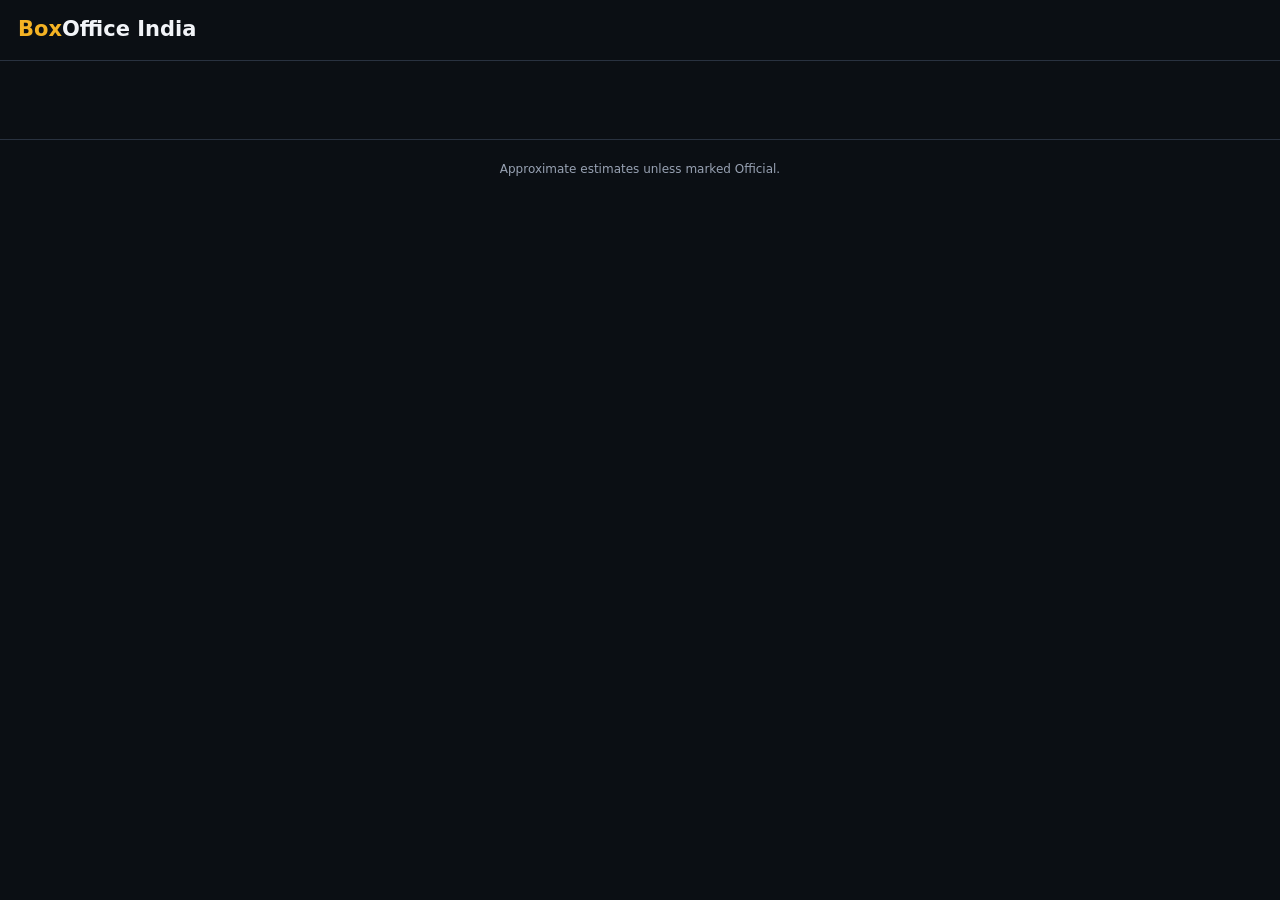
==== movie.html @ 3a9ff273 "Build BoxOffice India: movie.html" ====
<!doctype html><html><head><meta charset="utf-8"><meta name="viewport" content="width=device-width,initial-scale=1"><title>Movie — BoxOffice India</title><link rel="stylesheet" href="assets/style.css"></head><body><header><a class="brand" href="index.html"><span>Box</span>Office India</a></header><main id="movie"></main><footer>Approximate estimates unless marked Official.</footer><script src="assets/movie.js"></script></body></html>
---- assets/style.css ----
:root{--bg:#0b0f14;--card:#151b23;--text:#f2f4f8;--muted:#98a2b3;--line:#293240;--gold:#f5b324;--green:#37d67a;--red:#ff6262}*{box-sizing:border-box}body{margin:0;font-family:system-ui,Segoe UI,sans-serif;background:var(--bg);color:var(--text);line-height:1.5}a{text-decoration:none;color:inherit}header{position:sticky;top:0;z-index:5;display:flex;justify-content:space-between;align-items:center;padding:14px 18px;background:var(--bg);border-bottom:1px solid var(--line)}.brand{font-size:21px;font-weight:800}.brand span,small{color:var(--gold)}.brand b{color:var(--muted);font-size:13px}button{background:var(--card);color:var(--text);border:1px solid var(--line);border-radius:9px;padding:7px 11px;cursor:pointer}nav{display:flex;gap:8px;overflow:auto;padding:12px 18px;border-bottom:1px solid var(--line)}nav button{white-space:nowrap;border-radius:999px}nav button.on{background:var(--gold);color:#111;border-color:var(--gold);font-weight:700}main{max-width:1050px;margin:auto;padding:28px 18px 50px}.hero{display:grid;gap:18px;margin-bottom:30px}.hero h1{font-size:clamp(34px,6vw,58px);line-height:1.03;margin:8px 0}.hero p{color:var(--muted);max-width:720px}.hero input{width:100%;max-width:600px;background:var(--card);border:1px solid var(--line);border-radius:13px;padding:14px;color:var(--text);font-size:16px;outline:0}.head{display:flex;justify-content:space-between;align-items:center}.head h2{font-size:22px}.head span{color:var(--muted);font-size:13px}.grid{display:grid;grid-template-columns:repeat(auto-fit,minmax(260px,1fr));gap:13px}.card{background:var(--card);border:1px solid var(--line);border-radius:14px;padding:16px}.card:hover{border-color:var(--gold);transform:translateY(-2px)}.top{display:flex;justify-content:space-between;gap:8px}.title{font-weight:800;font-size:18px}.meta,.status{font-size:13px;color:var(--muted)}.pill{font-size:11px;border:1px solid var(--line);border-radius:999px;padding:3px 8px}.hit{color:var(--green);border-color:var(--green)}.flop{color:var(--red);border-color:var(--red)}.money{font-size:20px;font-weight:800;margin-top:14px}.links{display:grid;grid-template-columns:repeat(auto-fit,minmax(180px,1fr));gap:10px;margin-top:30px}.links a,.info{background:var(--card);border:1px solid var(--line);padding:15px;border-radius:12px;color:var(--muted)}.detail h1{font-size:clamp(32px,6vw,52px);margin:8px 0}.stats{display:grid;grid-template-columns:repeat(auto-fit,minmax(170px,1fr));gap:10px;margin:20px 0}.stat{background:var(--card);border:1px solid var(--line);border-radius:12px;padding:14px}.stat small{display:block;color:var(--muted)}.stat strong{font-size:21px}.table{width:100%;border-collapse:collapse;background:var(--card)}th,td{text-align:left;padding:10px;border-bottom:1px solid var(--line)}th{color:var(--muted)}.analysis{background:var(--card);border:1px solid var(--line);border-radius:12px;padding:16px;margin-top:15px}.note{border-left:3px solid var(--gold);padding:12px;background:var(--card);color:var(--muted);margin-top:15px}footer{text-align:center;border-top:1px solid var(--line);padding:20px;color:var(--muted);font-size:12px}@media(min-width:760px){.hero{grid-template-columns:1.3fr .8fr;align-items:end}}
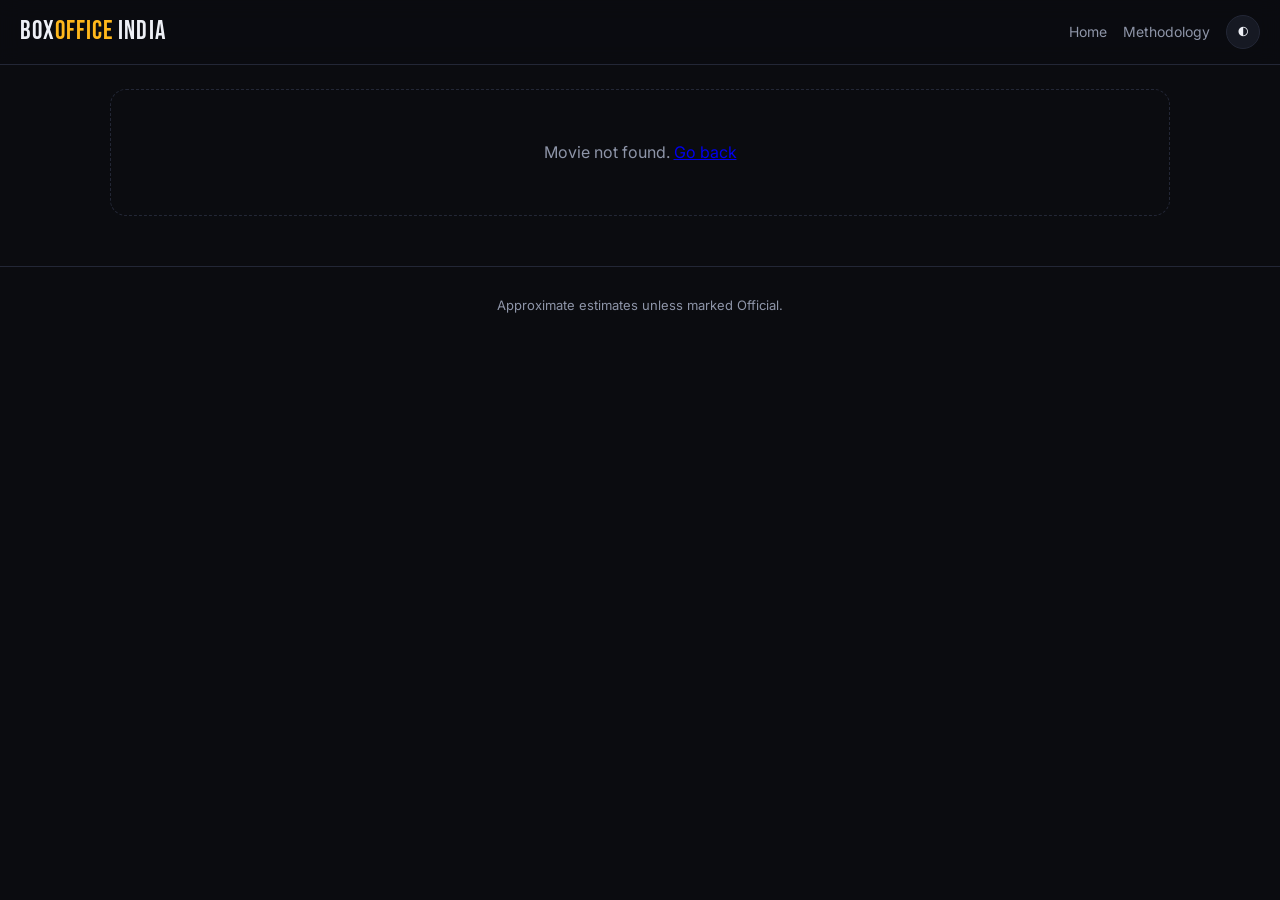
==== commit 73b5723b: "Level 2: movie.html" ====
--- a/movie.html
+++ b/movie.html
@@ -1 +1 @@
-<!doctype html><html><head><meta charset="utf-8"><meta name="viewport" content="width=device-width,initial-scale=1"><title>Movie — BoxOffice India</title><link rel="stylesheet" href="assets/style.css"></head><body><header><a class="brand" href="index.html"><span>Box</span>Office India</a></header><main id="movie"></main><footer>Approximate estimates unless marked Official.</footer><script src="assets/movie.js"></script></body></html>+<!doctype html><html lang="hi"><head><meta charset="utf-8"><meta name="viewport" content="width=device-width,initial-scale=1"><title>Movie — BoxOffice India</title><meta name="description" content="Movie-wise box office collection and analysis."><link rel="preconnect" href="https://fonts.googleapis.com"><link href="https://fonts.googleapis.com/css2?family=Bebas+Neue&family=Inter:wght@400;500;600;700&display=swap" rel="stylesheet"><link rel="stylesheet" href="assets/style.css"></head><body><header><a class="logo" href="index.html">BOX<b>OFFICE</b> INDIA</a><div class="hlinks"><a href="index.html">Home</a><a href="methodology.html">Methodology</a><button id="themeBtn" title="Theme">◐</button></div></header><main id="movie"></main><footer>Approximate estimates unless marked Official.</footer><script src="assets/movie.js"></script></body></html>
--- a/assets/style.css
+++ b/assets/style.css
@@ -1 +1 @@
-:root{--bg:#0b0f14;--card:#151b23;--text:#f2f4f8;--muted:#98a2b3;--line:#293240;--gold:#f5b324;--green:#37d67a;--red:#ff6262}*{box-sizing:border-box}body{margin:0;font-family:system-ui,Segoe UI,sans-serif;background:var(--bg);color:var(--text);line-height:1.5}a{text-decoration:none;color:inherit}header{position:sticky;top:0;z-index:5;display:flex;justify-content:space-between;align-items:center;padding:14px 18px;background:var(--bg);border-bottom:1px solid var(--line)}.brand{font-size:21px;font-weight:800}.brand span,small{color:var(--gold)}.brand b{color:var(--muted);font-size:13px}button{background:var(--card);color:var(--text);border:1px solid var(--line);border-radius:9px;padding:7px 11px;cursor:pointer}nav{display:flex;gap:8px;overflow:auto;padding:12px 18px;border-bottom:1px solid var(--line)}nav button{white-space:nowrap;border-radius:999px}nav button.on{background:var(--gold);color:#111;border-color:var(--gold);font-weight:700}main{max-width:1050px;margin:auto;padding:28px 18px 50px}.hero{display:grid;gap:18px;margin-bottom:30px}.hero h1{font-size:clamp(34px,6vw,58px);line-height:1.03;margin:8px 0}.hero p{color:var(--muted);max-width:720px}.hero input{width:100%;max-width:600px;background:var(--card);border:1px solid var(--line);border-radius:13px;padding:14px;color:var(--text);font-size:16px;outline:0}.head{display:flex;justify-content:space-between;align-items:center}.head h2{font-size:22px}.head span{color:var(--muted);font-size:13px}.grid{display:grid;grid-template-columns:repeat(auto-fit,minmax(260px,1fr));gap:13px}.card{background:var(--card);border:1px solid var(--line);border-radius:14px;padding:16px}.card:hover{border-color:var(--gold);transform:translateY(-2px)}.top{display:flex;justify-content:space-between;gap:8px}.title{font-weight:800;font-size:18px}.meta,.status{font-size:13px;color:var(--muted)}.pill{font-size:11px;border:1px solid var(--line);border-radius:999px;padding:3px 8px}.hit{color:var(--green);border-color:var(--green)}.flop{color:var(--red);border-color:var(--red)}.money{font-size:20px;font-weight:800;margin-top:14px}.links{display:grid;grid-template-columns:repeat(auto-fit,minmax(180px,1fr));gap:10px;margin-top:30px}.links a,.info{background:var(--card);border:1px solid var(--line);padding:15px;border-radius:12px;color:var(--muted)}.detail h1{font-size:clamp(32px,6vw,52px);margin:8px 0}.stats{display:grid;grid-template-columns:repeat(auto-fit,minmax(170px,1fr));gap:10px;margin:20px 0}.stat{background:var(--card);border:1px solid var(--line);border-radius:12px;padding:14px}.stat small{display:block;color:var(--muted)}.stat strong{font-size:21px}.table{width:100%;border-collapse:collapse;background:var(--card)}th,td{text-align:left;padding:10px;border-bottom:1px solid var(--line)}th{color:var(--muted)}.analysis{background:var(--card);border:1px solid var(--line);border-radius:12px;padding:16px;margin-top:15px}.note{border-left:3px solid var(--gold);padding:12px;background:var(--card);color:var(--muted);margin-top:15px}footer{text-align:center;border-top:1px solid var(--line);padding:20px;color:var(--muted);font-size:12px}@media(min-width:760px){.hero{grid-template-columns:1.3fr .8fr;align-items:end}}+:root{--bg:#0b0c10;--bg2:#12141b;--card:#161923;--tx:#eef0f6;--mu:#8e95a8;--ac:#ffb81c;--ac2:#ff5a36;--bd:#232736;--ok:#34d399;--mid:#fbbf24;--bad:#f87171}:root[data-theme=light]{--bg:#f5f6fa;--bg2:#fff;--card:#fff;--tx:#14161c;--mu:#5d6475;--bd:#e2e5ee}*{box-sizing:border-box}html{scroll-behavior:smooth}body{margin:0;font-family:Inter,system-ui,sans-serif;background:var(--bg);color:var(--tx);line-height:1.55}.logo,h1,h2{font-family:'Bebas Neue',Impact,sans-serif;letter-spacing:.04em;font-weight:400}header{position:sticky;top:0;z-index:20;display:flex;justify-content:space-between;align-items:center;padding:12px 20px;background:color-mix(in srgb,var(--bg) 88%,transparent);backdrop-filter:blur(10px);border-bottom:1px solid var(--bd)}.logo{font-size:26px;text-decoration:none;color:var(--tx)}.logo b{color:var(--ac);font-weight:400}.hlinks{display:flex;gap:16px;align-items:center;font-size:14px}.hlinks a{color:var(--mu);text-decoration:none}.hlinks a:hover{color:var(--ac)}#themeBtn{background:var(--card);border:1px solid var(--bd);color:var(--tx);border-radius:50%;width:34px;height:34px;cursor:pointer}.hero{text-align:center;padding:56px 20px 36px;background:radial-gradient(ellipse at 50% -20%,rgba(255,184,28,.18),transparent 60%)}.eyebrow{font-size:12px;letter-spacing:.25em;color:var(--ac);font-weight:600}h1{font-size:clamp(40px,8vw,76px);margin:8px 0;line-height:1}h1 em{font-style:normal;background:linear-gradient(90deg,var(--ac),var(--ac2));-webkit-background-clip:text;background-clip:text;color:transparent}.sub{color:var(--mu);max-width:650px;margin:0 auto 24px}.search-wrap{position:relative;max-width:620px;margin:0 auto}.search{display:flex;align-items:center;background:var(--card);border:1px solid var(--bd);border-radius:50px;padding:6px 8px 6px 16px;box-shadow:0 8px 30px rgba(0,0,0,.25)}.search-icon{font-size:24px;color:var(--mu);line-height:1}.search input{flex:1;background:none;border:none;outline:none;color:var(--tx);font:inherit;min-width:0;padding:8px}.search-action{background:linear-gradient(90deg,var(--ac),var(--ac2));color:#111;border-radius:50px;padding:7px 16px;font-weight:700;font-size:14px}.clear-search{border:0;background:none;color:var(--mu);font-size:24px;cursor:pointer;padding:0 8px}.search-hints{position:absolute;top:60px;left:0;right:0;z-index:30;background:var(--card);border:1px solid var(--bd);border-radius:16px;overflow:hidden;box-shadow:0 18px 40px rgba(0,0,0,.35);text-align:left}.hint{display:flex;justify-content:space-between;gap:12px;padding:12px 16px;cursor:pointer}.hint:hover{background:var(--bg2)}.hint b{font-size:14px}.hint small{color:var(--mu)}.stats{display:flex;justify-content:center;gap:18px;margin-top:28px;flex-wrap:wrap}.stats div{text-align:center;min-width:90px}.stats b{display:block;font-family:'Bebas Neue';font-size:30px;color:var(--ac);font-weight:400}.stats small{color:var(--mu);font-size:12px}nav{display:flex;gap:8px;overflow-x:auto;padding:8px 20px;max-width:1100px;margin:0 auto;scrollbar-width:none}nav button{white-space:nowrap;background:var(--card);color:var(--tx);border:1px solid var(--bd);border-radius:50px;padding:8px 18px;font:inherit;font-size:14px;cursor:pointer;transition:.2s}nav button:hover{border-color:var(--ac)}nav button.on{background:linear-gradient(90deg,var(--ac),var(--ac2));color:#111;border-color:transparent;font-weight:600}main{max-width:1100px;margin:0 auto;padding:12px 20px 50px}.dashboard{display:grid;grid-template-columns:repeat(3,1fr);gap:10px;margin:18px 0 28px}.dash-card{background:linear-gradient(145deg,var(--card),var(--bg2));border:1px solid var(--bd);border-radius:14px;padding:14px;display:flex;align-items:center;gap:12px}.dash-card>span{font-size:24px}.dash-card b{display:block;font-size:13px}.dash-card small{display:block;color:var(--mu);font-size:11px;margin-top:2px}.sec{display:flex;justify-content:space-between;align-items:end;margin:22px 0 8px}.section-kicker{font-size:10px;letter-spacing:.2em;color:var(--ac);font-weight:800}h2{font-size:28px;margin:0}.sec small{color:var(--mu)}.grid{display:grid;grid-template-columns:repeat(auto-fill,minmax(250px,1fr));gap:16px}.card{background:var(--card);border:1px solid var(--bd);border-radius:16px;overflow:hidden;cursor:pointer;transition:.25s;text-decoration:none;color:inherit;display:block}.card:hover{transform:translateY(-4px);border-color:var(--ac);box-shadow:0 12px 30px rgba(0,0,0,.3)}.poster{height:160px;display:flex;align-items:flex-end;justify-content:space-between;padding:12px}.poster .ini{font-family:'Bebas Neue';font-size:64px;line-height:.8;color:rgba(255,255,255,.9)}.badge{font-size:11px;font-weight:600;border-radius:6px;padding:3px 9px;background:rgba(0,0,0,.55);color:#fff}.body{padding:14px}.t{font-weight:700}.m{color:var(--mu);font-size:13px}.big{font-family:'Bebas Neue';font-size:30px;color:var(--ac);margin-top:6px;letter-spacing:.03em}.lab{font-size:11px;color:var(--mu);border:1px solid var(--bd);border-radius:5px;padding:1px 7px;margin-left:6px;font-family:Inter}.empty,.info{text-align:center;color:var(--mu);padding:50px 0;border:1px dashed var(--bd);border-radius:16px;margin-top:12px}.quicklinks{display:grid;grid-template-columns:repeat(auto-fit,minmax(170px,1fr));gap:10px;margin-top:28px}.quicklinks a{background:var(--card);border:1px solid var(--bd);padding:14px;border-radius:12px;color:var(--mu);text-decoration:none}.quicklinks a:hover{border-color:var(--ac);color:var(--tx)}.detail{padding-top:20px;max-width:1100px;margin:auto}.detail h1{font-size:clamp(38px,7vw,66px);margin:8px 0}.meta{color:var(--mu)}.detail-hero{background:radial-gradient(ellipse at 10% 0%,rgba(255,184,28,.16),transparent 55%);padding:30px 20px;border-bottom:1px solid var(--bd)}.movie-top{display:flex;justify-content:space-between;gap:20px;align-items:flex-end}.movie-badge{display:inline-block;padding:5px 10px;border-radius:999px;background:var(--card);border:1px solid var(--bd);font-size:12px}.stats .stat{background:var(--card);border:1px solid var(--bd);border-radius:12px;padding:14px}.stats .stat small{display:block}.stats .stat strong{font-size:21px}.table-wrap{overflow:auto;border:1px solid var(--bd);border-radius:14px;margin-top:18px}.table{width:100%;border-collapse:collapse;background:var(--card)}th,td{text-align:left;padding:11px;border-bottom:1px solid var(--bd);white-space:nowrap}th{color:var(--mu);font-size:12px}.analysis{background:var(--card);border:1px solid var(--bd);border-radius:12px;padding:16px;margin-top:15px}.note{border-left:3px solid var(--ac);padding:12px;background:var(--card);color:var(--mu);margin-top:15px}.back{display:inline-block;margin:10px 0;color:var(--ac);text-decoration:none}footer{border-top:1px solid var(--bd);padding:28px 20px;text-align:center;color:var(--mu);font-size:13px}.puja-special{max-width:1060px;margin:18px auto 6px;padding:22px 24px;border-radius:20px;display:flex;justify-content:space-between;align-items:center;gap:16px;flex-wrap:wrap;cursor:pointer;background:linear-gradient(120deg,#b91c1c,#f97316 55%,#fbbf24);color:#1a0a00;box-shadow:0 10px 34px rgba(249,115,22,.3);transition:.25s}.puja-special:hover{transform:translateY(-2px)}.puja-kicker{font-size:12px;letter-spacing:.2em;font-weight:800}.puja-special h2{font-size:34px;margin:2px 0}.puja-special p{margin:4px 0 0;font-size:14px;font-weight:500}.puja-btn{background:#1a0a00;color:#fbbf24;border-radius:50px;padding:9px 20px;font-weight:600;font-size:14px;white-space:nowrap}@media(max-width:760px){.dashboard{grid-template-columns:1fr}.movie-top{align-items:flex-start;flex-direction:column}}@media(max-width:600px){.hlinks a{display:none}.hero{padding-top:42px}.search-action{padding:7px 12px}.grid{grid-template-columns:1fr}.puja-special{margin-left:20px;margin-right:20px}}
